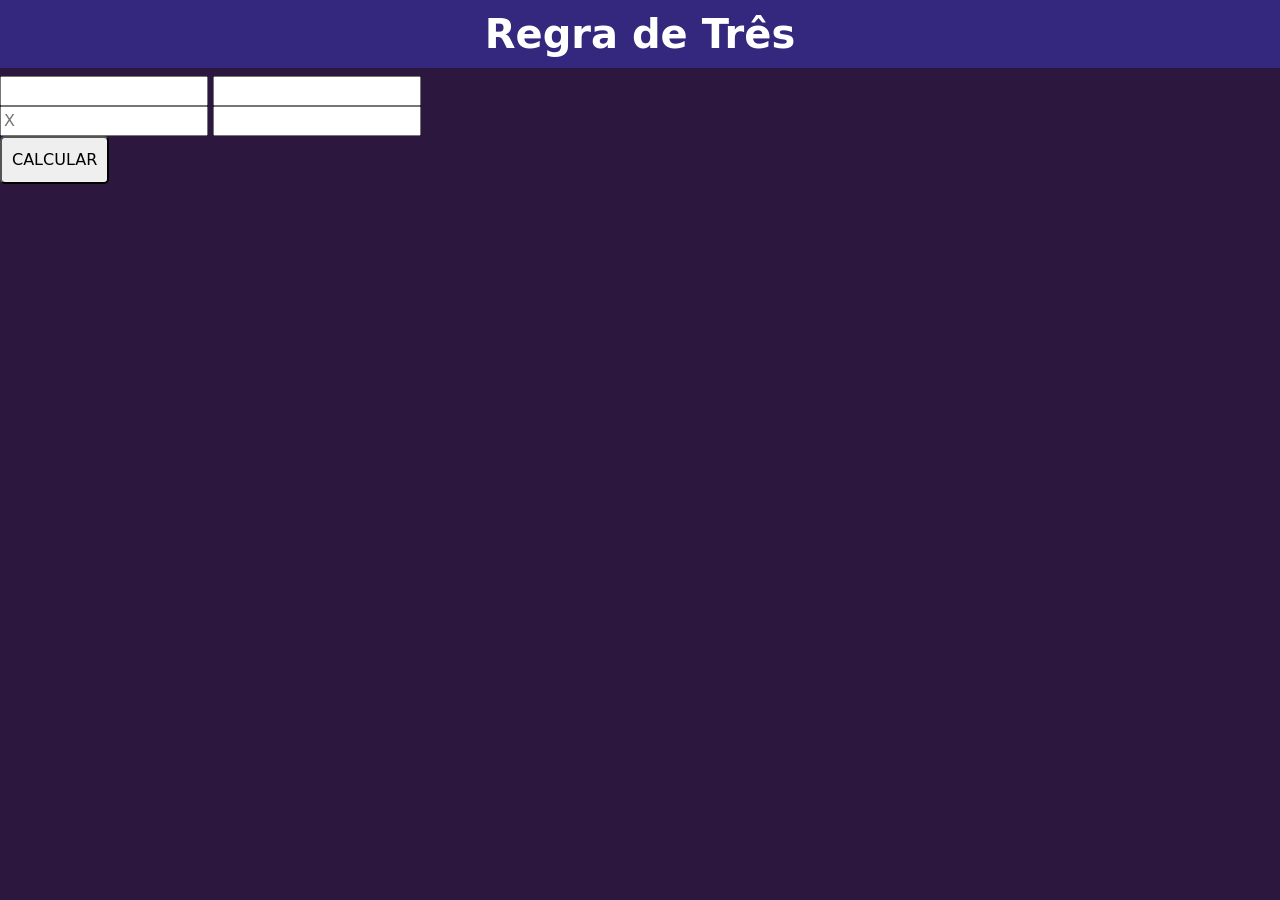
==== pags/regraTres.html @ 9386379d "update" ====
<!DOCTYPE html>
<html lang="pt-br">
<head>
    <meta charset="UTF-8">
    <meta name="viewport" content="width=device-width, initial-scale=1.0">
    <link href="https://cdn.jsdelivr.net/npm/bootstrap@5.3.8/dist/css/bootstrap.min.css" rel="stylesheet" integrity="sha384-sRIl4kxILFvY47J16cr9ZwB07vP4J8+LH7qKQnuqkuIAvNWLzeN8tE5YBujZqJLB" crossorigin="anonymous">
    <link rel="stylesheet" href="../assets/css/regraTres.css">
    <title>Regra de Três</title>
</head>
<body>
    <h1 id="title">Regra de Três</h1>

    <div id="main">
        <div>
            <input class="input" id="i1" type="number">
            <input class="input" id="i2" type="number">
        </div>
        <div>
            <input class="input" id="i3" type="number" placeholder="X">
            <input class="input" id="i4" type="number">
        </div>
    </div>
     
    <button id="calc" onclick="calc()">CALCULAR</button>
    <p id="res" style="display: none;"></p>

    <script src="https://cdn.jsdelivr.net/npm/bootstrap@5.3.8/dist/js/bootstrap.bundle.min.js" integrity="sha384-FKyoEForCGlyvwx9Hj09JcYn3nv7wiPVlz7YYwJrWVcXK/BmnVDxM+D2scQbITxI" crossorigin="anonymous"></script>
    <script src="../assets/js/regraTres.js"></script>
</body>
</html>
---- assets/css/regraTres.css ----
@charset "UTF-8";

:root{
    --cor01: #000000;
}

body{
    background-color: rgb(44, 23, 63);
}

h1{
    color: white;
}

#main{

}

#calc{
    padding: 10px;
    border-radius: 5px;
}

p{
    color: white;
}

.box{
    border-radius: 10px;
    background-color: rgb(64, 58, 99);
}

#title{
    text-align: center;
    padding: 10px;
    background-color: rgb(52, 39, 126);
    font-weight: 800;
}
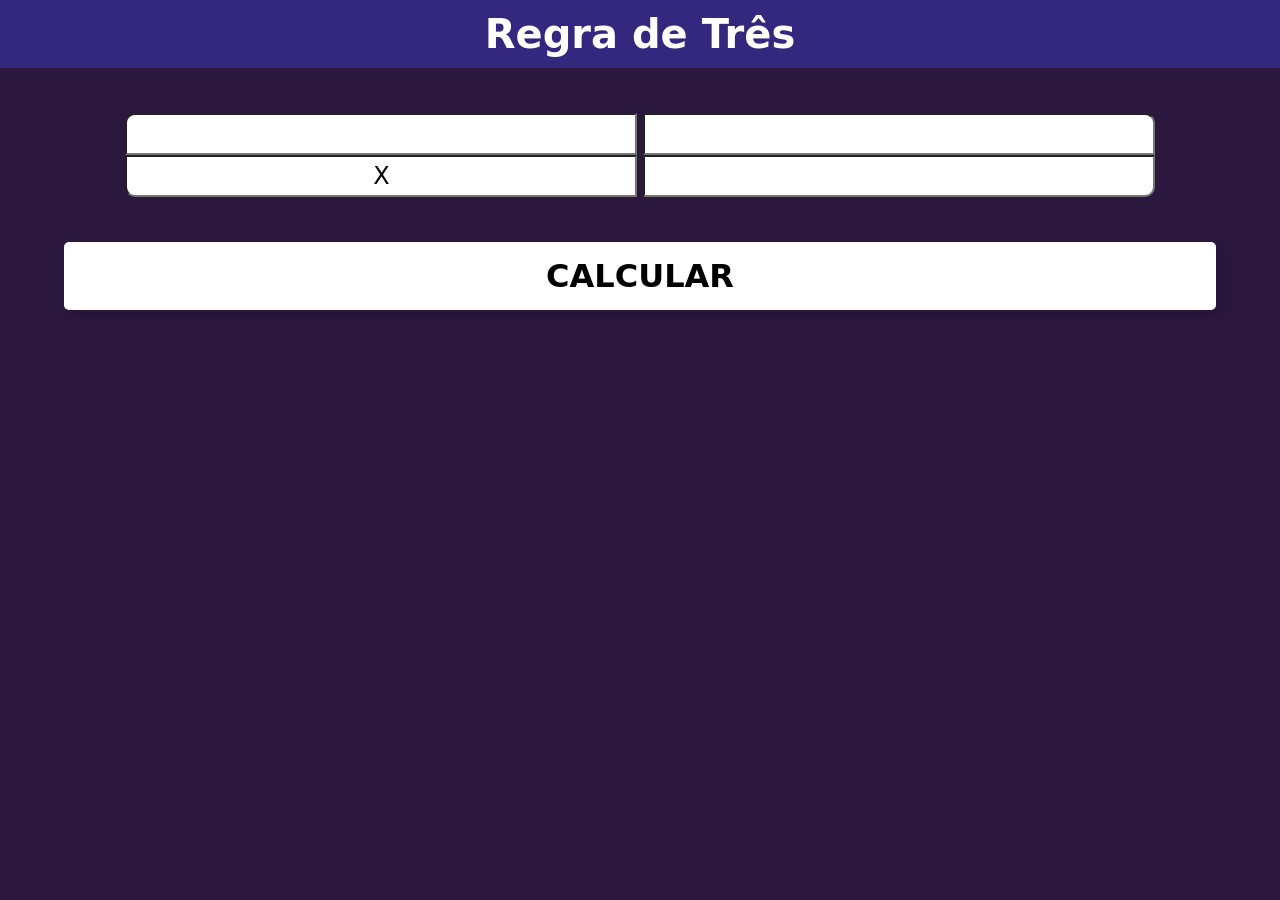
==== commit 27af67bb: "update" ====
--- a/pags/regraTres.html
+++ b/pags/regraTres.html
@@ -8,7 +8,7 @@
     <title>Regra de Três</title>
 </head>
 <body>
-    <h1 id="title">Regra de Três</h1>
+    <a href="../index.html"><h1 id="title">Regra de Três</h1></a>
 
     <div id="main">
         <div>
@@ -16,7 +16,7 @@
             <input class="input" id="i2" type="number">
         </div>
         <div>
-            <input class="input" id="i3" type="number" placeholder="X">
+            <input class="input" id="i3" type="text" value="X" readonly>
             <input class="input" id="i4" type="number">
         </div>
     </div>
--- a/assets/css/regraTres.css
+++ b/assets/css/regraTres.css
@@ -1,38 +1,83 @@
 @charset "UTF-8";
 
 :root{
-    --cor01: #000000;
+    --cor01: rgb(52, 39, 126);
+    --cor02: rgb(44, 23, 63);
 }
 
 body{
-    background-color: rgb(44, 23, 63);
+    background-color: var(--cor02);
 }
 
-h1{
+a{
+    text-decoration: none;
     color: white;
 }
 
+#title{
+    color: white;
+    text-align: center;
+    margin-bottom: 5vh;
+    padding: 10px;
+    background-color: var(--cor01);
+    font-weight: 800;
+}
+
 #main{
-
+    display: grid;
+    place-items: center;
+    margin-bottom: 5vh;
 }
 
 #calc{
+    display: block;
+    margin: 0 auto;
     padding: 10px;
     border-radius: 5px;
+    width: 90vw;
+    font-weight: bold;
+    font-size: xx-large;
+    border-style: none;
+    background-color: white;
+    color: rgb(0, 0, 0);
+    box-shadow: 5px 5px 10px rgba(0, 0, 0, 0.137);
+}
+
+#calc:hover{
+    background-color: #00000000;
+    border: 1px white solid;
+    color: white;
 }
 
 p{
+    display: flex;
+    margin: 0 auto;
+    padding: 10px;
     color: white;
+    text-align: center;
+    font-weight: 700;
+    font-size: xx-large;
 }
 
-.box{
-    border-radius: 10px;
-    background-color: rgb(64, 58, 99);
+.input{
+    font-size: x-large;
+    width: 40vw;
+    text-align: center;
 }
 
-#title{
-    text-align: center;
-    padding: 10px;
-    background-color: rgb(52, 39, 126);
-    font-weight: 800;
+
+#i1{
+    border-radius: 10px 0px 0px 0px;
+}
+
+#i2{
+    border-radius: 0px 10px 0px 0px;
+}
+
+#i3{
+    border-radius: 0px 0px 0px 10px;
+}
+
+#i4{
+    border-radius: 0px 0px 10px 0px;
 }
